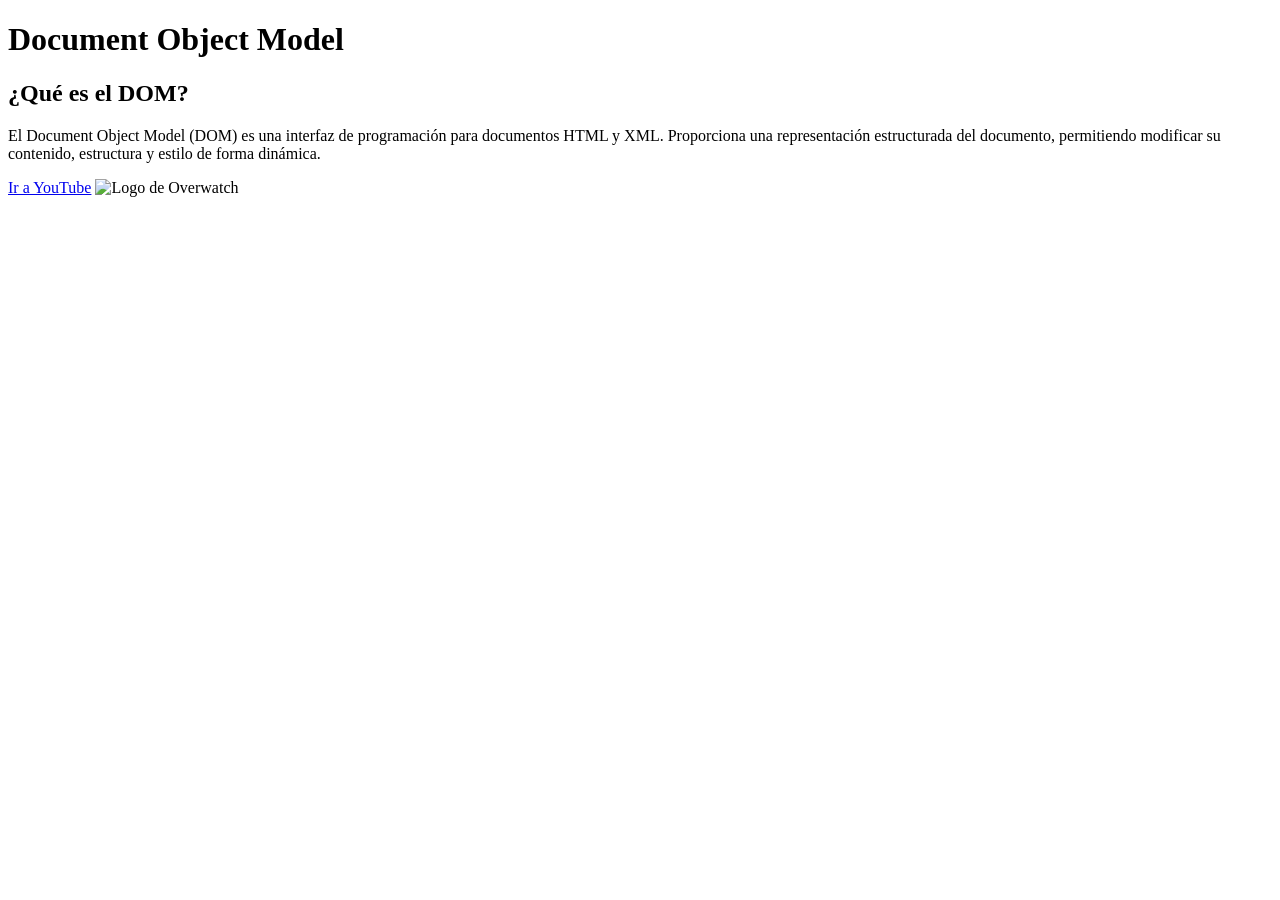
==== MF/index.html @ 7a09d9ef "Manipulacion del DOM primera parte" ====
<!DOCTYPE html>
<html lang="en">
<head>
    <meta charset="UTF-8">
    <meta name="viewport" content="width=device-width, initial-scale=1.0">
    <title>U13 - ¿Qué Es El DOM?</title>
</head>
<body>
    <h1>Document Object Model</h1>

    <h2 class="subtitle">¿Qué es el DOM?</h2>

    <p>El Document Object Model (DOM) es una interfaz de programación para documentos HTML y XML. Proporciona una representación estructurada del documento, permitiendo modificar su contenido, estructura y estilo de forma dinámica.</p>

    <a href="http://www.google.com" id="btn-google">Ir a Google</a>

    <img src="Overwatch_circle_logo.svg.webp" alt="Logo de Overwatch" id="img-overwatch" width="200" height="200">


    <!-- <script src="dom.js"></script> -->
     <script src="txt.js"></script>
</body>
</html>
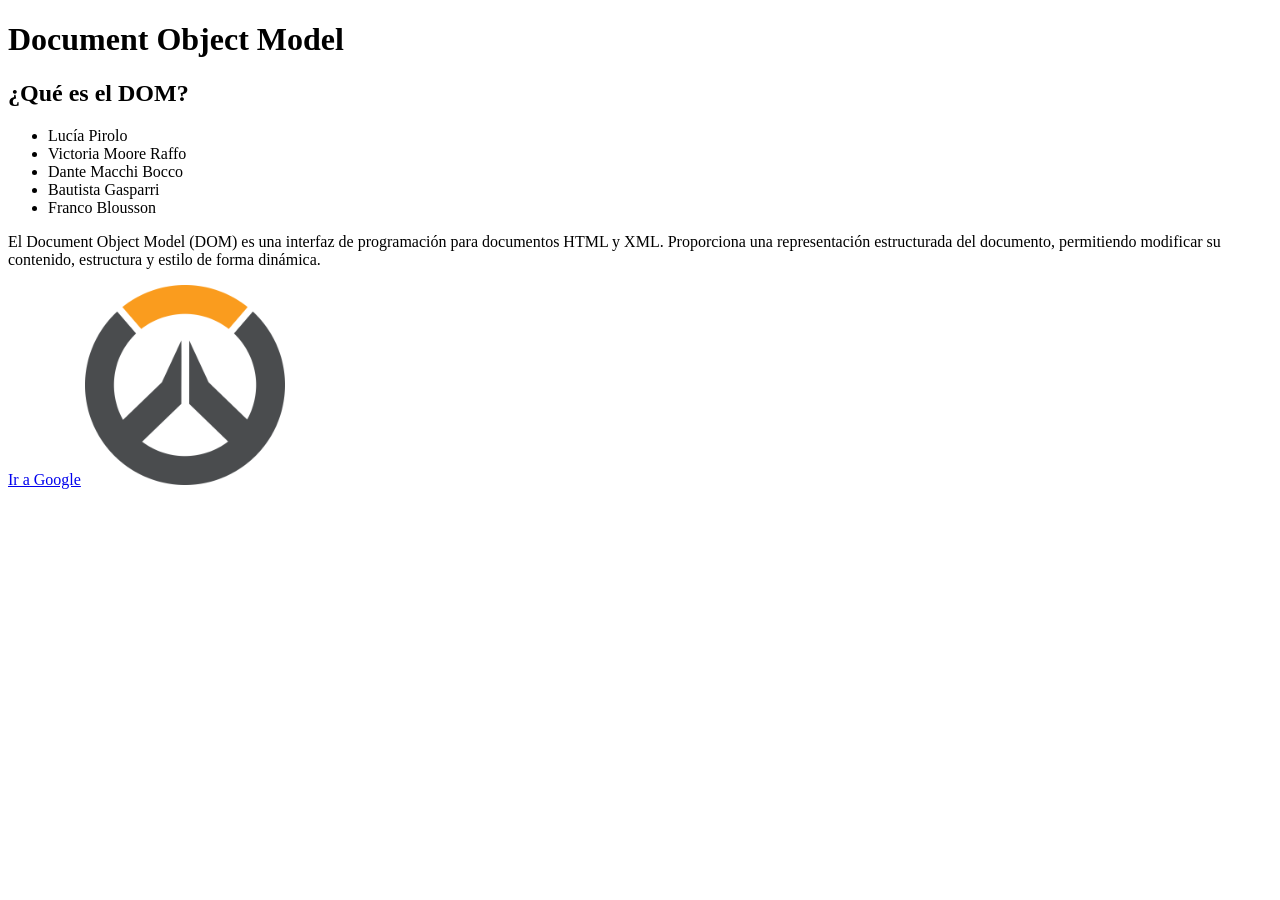
==== commit b462e0f1: "Recorrer un NodeList" ====
--- a/MF/index.html
+++ b/MF/index.html
@@ -10,6 +10,14 @@
 
     <h2 class="subtitle">¿Qué es el DOM?</h2>
 
+    <ul>
+        <li>Lucía	Pirolo</li>
+        <li>Victoria	Moore Raffo</li>
+        <li>Dante	Macchi Bocco</li>
+        <li>Bautista	Gasparri</li>
+        <li>Franco	Blousson</li>
+    </ul>
+
     <p>El Document Object Model (DOM) es una interfaz de programación para documentos HTML y XML. Proporciona una representación estructurada del documento, permitiendo modificar su contenido, estructura y estilo de forma dinámica.</p>
 
     <a href="http://www.google.com" id="btn-google">Ir a Google</a>
@@ -18,6 +26,7 @@
 
 
     <!-- <script src="dom.js"></script> -->
-     <script src="txt.js"></script>
+     <!-- <script src="txt.js"></script> -->
+      <script src="querySelector.js"></script>
 </body>
 </html>
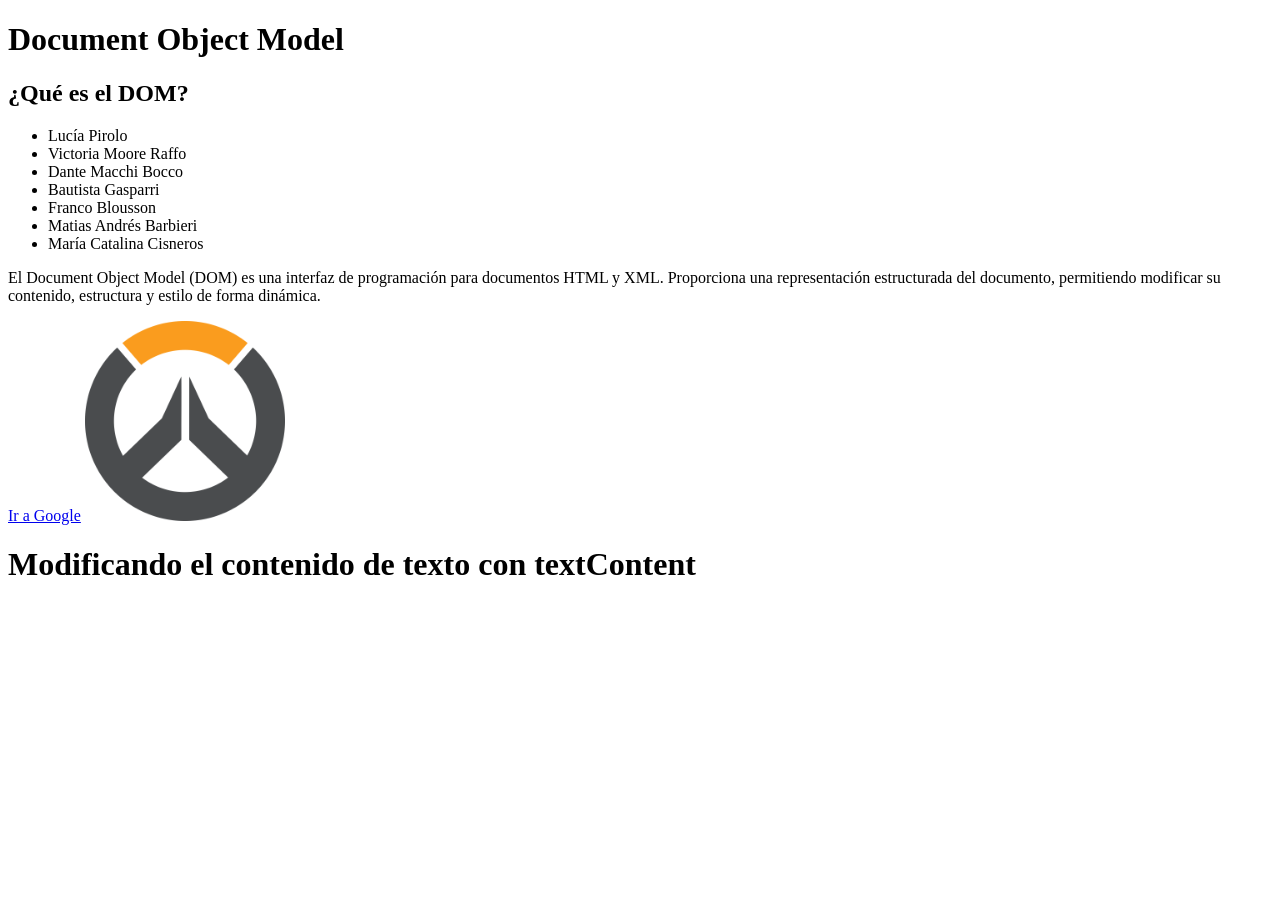
==== commit 24ea8462: "Inner HTML" ====
--- a/MF/index.html
+++ b/MF/index.html
@@ -1,24 +1,28 @@
 <!DOCTYPE html>
 <html lang="en">
+
 <head>
     <meta charset="UTF-8">
     <meta name="viewport" content="width=device-width, initial-scale=1.0">
     <title>U13 - ¿Qué Es El DOM?</title>
 </head>
+
 <body>
     <h1>Document Object Model</h1>
 
     <h2 class="subtitle">¿Qué es el DOM?</h2>
 
     <ul>
-        <li>Lucía	Pirolo</li>
-        <li>Victoria	Moore Raffo</li>
-        <li>Dante	Macchi Bocco</li>
-        <li>Bautista	Gasparri</li>
-        <li>Franco	Blousson</li>
+        <li>Lucía Pirolo</li>
+        <li>Victoria Moore Raffo</li>
+        <li>Dante Macchi Bocco</li>
+        <li>Bautista Gasparri</li>
+        <li>Franco Blousson</li>
     </ul>
 
-    <p>El Document Object Model (DOM) es una interfaz de programación para documentos HTML y XML. Proporciona una representación estructurada del documento, permitiendo modificar su contenido, estructura y estilo de forma dinámica.</p>
+    <p>El Document Object Model (DOM) es una interfaz de programación para documentos HTML y XML. Proporciona una
+        representación estructurada del documento, permitiendo modificar su contenido, estructura y estilo de forma
+        dinámica.</p>
 
     <a href="http://www.google.com" id="btn-google">Ir a Google</a>
 
@@ -26,7 +30,9 @@
 
 
     <!-- <script src="dom.js"></script> -->
-     <!-- <script src="txt.js"></script> -->
-      <script src="querySelector.js"></script>
+    <!-- <script src="txt.js"></script> -->
+    <script src="createElement.js"></script>
+    <script src="querySelector.js"></script>
 </body>
+
 </html>
